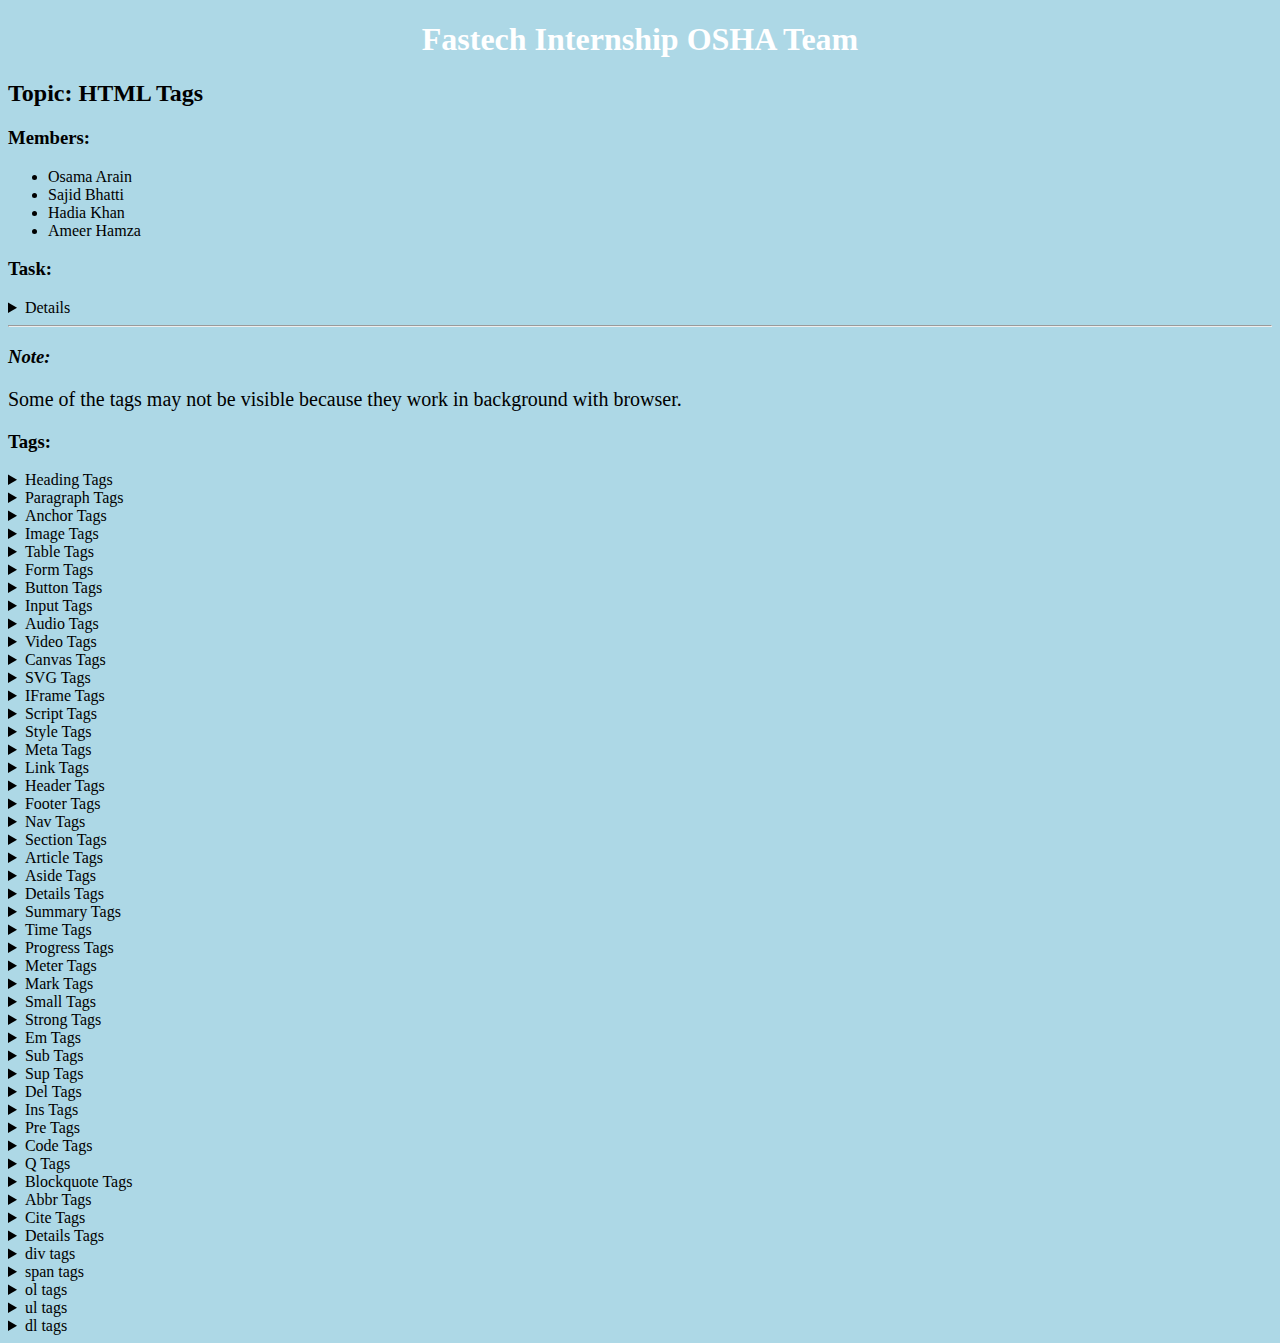
==== html/index.html @ 1fb29e38 "Html tags" ====
<!DOCTYPE html>
<html lang="en">
<head>
 <meta charset="UTF-8">
 <meta name="viewport" content="width=device-width, initial-scale=1.0">
 <title>Fastech Internship OSHA Team</title>
</head>
<body>
  <h1>Fastech Internship OSHA Team</h1>
  <h2>Topic: HTML Tags</h2>
  <h3>Members:</h3>
  <ul>
    <li>Osama Arain</li>
    <li>Sajid Bhatti</li>
    <li>Hadia Khan</li>
    <li>Ameer Hamza</li>
  </ul>
  <h3>Task:</h3>
  <details>Task is to explore diffent html tags used for different purposes. These are the basic elements of semeantic web. </details>
  <hr />
  <h3><em>Note:</em></h3>
  <p>Some of the tags may not be visible because they work in background with browser.</p>
  <h3>Tags:</h3>

  <details>
    <summary>Heading Tags</summary>
    <h1>Heading 1</h1>
    <h2>Heading 2</h2>
    <h3>Heading 3</h3>
    <h4>Heading 4</h4>
    <h5>Heading 5</h5>
    <h6>Heading 6</h6>
  </details>
  <details>
    <summary>Paragraph Tags</summary>
    <p>Paragraph 1</p>
  </details>
  <details>
    <summary>Anchor Tags</summary>
    <a href="https://www.google.com">Google</a>
  </details>
  <details>
    <summary>Image Tags</summary>
    <img src="https://www.google.com/images/branding/googlelogo/1x/googlelogo_color_272x92dp.png" alt="Google Logo">
  </details>
  <details>
    <summary>Table Tags</summary>
    <table>
      <thead>
        <tr>
          <th>Heading 1</th>
          <th>Heading 2</th>
        </tr>
      </thead>
      <tbody>
        <tr>
          <td>Row 1 Col 1</td>
          <td>Row 1 Col 2</td>
        </tr>
        <tr>
          <td>Row 2 Col 1</td>
          <td>Row 2 Col 2</td>
        </tr>
      </tbody>
    </table>
  </details>
  <details>
    <summary>Form Tags</summary>
    <form action="https://www.google.com/search" method="GET">
      <input type="text" name="q" placeholder="Search Google">
      <input type="submit" value="Search">
    </form>
  </details>
  <details>
    <summary>Button Tags</summary>
    <button>Button</button>
  </details>
  <details>
    <summary>Input Tags</summary>
    <input type="text" placeholder="Text">
    <input type="password" placeholder="Password">
    <input type="email" placeholder="Email">
    <input type="number" placeholder="Number">
    <input type="date" placeholder="Date">
    <input type="time" placeholder="Time">
    <input type="color" placeholder="Color">
    <input type="range" placeholder="Range">
    <input type="file" placeholder="File">
    <input type="checkbox" placeholder="Checkbox">
    <input type="radio" placeholder="Radio">
    <input type="submit" placeholder="Submit">
    <input type="reset" placeholder="Reset">
  </details>
  <details>
    <summary>Audio Tags</summary>
    <audio controls>
      <source src="https://www.w3schools.com/html/horse.ogg" type="audio/ogg">
      <source src="https://www.w3schools.com/html/horse.mp3" type="audio/mpeg">
      Your browser does not support the audio element.
    </audio>
  </details>
  <details>
    <summary>Video Tags</summary>
    <video width="320" height="240" controls>
      <source src="https://www.w3schools.com/html/mov_bbb.mp4" type="video/mp4">
      <source src="https://www.w3schools.com/html/mov_bbb.ogg" type="video/ogg">
      Your browser does not support the video tag.
    </video>
  </details>
  <details>
    <summary>Canvas Tags</summary>
    <canvas id="myCanvas" width="200" height="100" style="border:1px solid #000000;">
      Your browser does not support the HTML canvas tag.
    </canvas>
    <script>
      var c = document.getElementById("myCanvas");
      var ctx = c.getContext("2d");
      ctx.font = "30px Arial";
      ctx.fillText("Hello World",10,50);
    </script>
  </details>
  <details>
    <summary>SVG Tags</summary>
    <svg width="100" height="100">
      <circle cx="50" cy="50" r="40" stroke="green" stroke-width="4" fill="yellow" />
    </svg>
  </details>
  <details>
    <summary>IFrame Tags</summary>
    <iframe src="https://www.w3schools.com" title="W3Schools Free Online Web Tutorials"></iframe>
  </details>
  <details>
    <summary>Script Tags</summary>
    <script>
      alert("Hello World");
    </script>
  </details>
  <details>
    <summary>Style Tags</summary>
    <style>
      body {
        background-color: lightblue;
      }
      h1 {
        color: white;
        text-align: center;
      }
      p {
        font-family: verdana;
        font-size: 20px;
      }
    </style>
  </details>
  <details>
    <summary>Meta Tags</summary>
    <meta name="description" content="Free Web tutorials">
    <meta name="keywords" content="HTML, CSS, JavaScript">
    <meta name="author" content="John Doe">
    <meta name="viewport" content="width=device-width, initial-scale=1.0">
  </details>
  <details>
    <summary>Link Tags</summary>
    <link rel="stylesheet" href="styles.css">
  </details>
  <details>
    <summary>Header Tags</summary>
    <header>
      <h1>Header 1</h1>
      <h2>Header 2</h2>
      <h3>Header 3</h3>
      <h4>Header 4</h4>
      <h5>Header 5</h5>
      <h6>Header 6</h6>
    </header>
  </details>
  <details>
    <summary>Footer Tags</summary>
    <footer>
      <h1>Footer 1</h1>
      <h2>Footer 2</h2>
      <h3>Footer 3</h3>
      <h4>Footer 4</h4>
      <h5>Footer 5</h5>
      <h6>Footer 6</h6>
    </footer>
  </details>
  <details>
    <summary>Nav Tags</summary>
    <nav>
      <a href="#">Link 1</a>
      <a href="#">Link 2</a>
      <a href="#">Link 3</a>
      <a href="#">Link 4</a>
    </nav>
  </details>
  <details>
    <summary>Section Tags</summary>
    <section>
      <h1>Section 1</h1>
      <h2>Section 2</h2>
      <h3>Section 3</h3>
      <h4>Section 4</h4>
      <h5>Section 5</h5>
      <h6>Section 6</h6>
    </section>
  </details>
  <details>
    <summary>Article Tags</summary>
    <article>
      <h1>Article 1</h1>
      <h2>Article 2</h2>
      <h3>Article 3</h3>
      <h4>Article 4</h4>
      <h5>Article 5</h5>
      <h6>Article 6</h6>
    </article>
  </details>
  <details>
    <summary>Aside Tags</summary>
    <aside>
      <h1>Aside 1</h1>
      <h2>Aside 2</h2>
      <h3>Aside 3</h3>
      <h4>Aside 4</h4>
      <h5>Aside 5</h5>
      <h6>Aside 6</h6>
    </aside>
  </details>
  <details>
    <summary>Details Tags</summary>
    <details>
      <summary>Details 1</summary>
      <p>Details 1</p>
    </details>
    <details>
      <summary>Details 2</summary>
      <p>Details 2</p>
    </details>
    <details>
      <summary>Details 3</summary>
      <p>Details 3</p>
    </details>
    <details>
      <summary>Details 4</summary>
      <p>Details 4</p>
    </details>
    <details>
      <summary>Details 5</summary>
      <p>Details 5</p>
    </details>
    <details>
      <summary>Details 6</summary>
      <p>Details 6</p>
    </details>
  </details>
  <details>
    <summary>Summary Tags</summary>
    <details>
      <summary>Summary 1</summary>
      <p>Summary 1</p>
    </details>
    <details>
      <summary>Summary 2</summary>
      <p>Summary 2</p>
    </details>
    <details>
      <summary>Summary 3</summary>
      <p>Summary 3</p>
    </details>
    <details>
      <summary>Summary 4</summary>
      <p>Summary 4</p>
    </details>
    <details>
      <summary>Summary 5</summary>
      <p>Summary 5</p>
    </details>
    <details>
      <summary>Summary 6</summary>
      <p>Summary 6</p>
    </details>
  </details>
  <details>
    <summary>Time Tags</summary>
    <p>Time: <time>10:00</time></p>
  </details>
  <details>
    <summary>Progress Tags</summary>
    <progress value="22" max="100"></progress>
  </details>
  <details>
    <summary>Meter Tags</summary>
    <meter value="2" min="0" max="10">2 out of 10</meter>
  </details>
  <details>
    <summary>Mark Tags</summary>
    <p>Marked: <mark>Marked</mark></p>
  </details>
  <details>
    <summary>Small Tags</summary>
    <p>Small: <small>Small</small></p>
  </details>
  <details>
    <summary>Strong Tags</summary>
    <p>Strong: <strong>Strong</strong></p>
  </details>
  <details>
    <summary>Em Tags</summary>
    <p>Emphasized: <em>Emphasized</em></p>
  </details>
  <details>
    <summary>Sub Tags</summary>
    <p>Subscript: H<sub>2</sub>O</p>
  </details>
  <details>
    <summary>Sup Tags</summary>
    <p>Superscript: X<sup>2</sup></p>
  </details>
  <details>
    <summary>Del Tags</summary>
    <p>Deleted: <del>Deleted</del></p>
  </details>
  <details>
    <summary>Ins Tags</summary>
    <p>Inserted: <ins>Inserted</ins></p>
  </details>
  <details>
    <summary>Pre Tags</summary>
    <pre>
      Preformatted
      Text
    </pre>
  </details>
  <details>
    <summary>Code Tags</summary>
    <code>
      Code
    </code>
  </details>
  <details>
    <summary>Q Tags</summary>
    <p>Quoted: <q>Quoted</q></p>
  </details>
  <details>
    <summary>Blockquote Tags</summary>
    <blockquote>
      Blockquote
    </blockquote>
  </details>
  <details>
    <summary>Abbr Tags</summary>
    <p>The <abbr title="World Health Organization">WHO</abbr> was founded in 1948.</p>
  </details>
  <details>
    <summary>Cite Tags</summary>
    <p><cite>The Scream</cite> by Edvard Munch. Painted in 1893.</p>
  </details>
  <details>
    <summary>Details Tags</summary>
    <details>
      <summary>Details 1</summary>
      <p>Details 1</p>
    </details>
    <details>
      <summary>Details 2</summary>
      <p>Details 2</p>
    </details>
    <details>
      <summary>Details 3</summary>
      <p>Details 3</p>
    </details>
    <details>
      <summary>Details 4</summary>
      <p>Details 4</p>
    </details>
    <details>
      <summary>Details 5</summary>
      <p>Details 5</p>
    </details>
    <details>
      <summary>Details 6</summary>
      <p>Details 6</p>
    </details>
  </details>
  <details>
   <summary>div tags </summary>
   <div>div 1</div>
   <div>div 2</div>
   <div>div 3</div>
   <div>div 4</div>
  </details>
  </details>
  <details>
   <summary>span tags </summary>
   <span>span 1</span>
   <span>span 2</span>
   <span>span 3</span>
   <span>span 4</span>
  </details>
  <details>
   <summary>ol tags </summary>
   <ol>
    <li>ol 1</li>
    <li>ol 2</li>
    <li>ol 3</li>
    <li>ol 4</li>
   </ol>
  </details>
  <details>
   <summary>ul tags </summary>
   <ul>
    <li>ul 1</li>
    <li>ul 2</li>
    <li>ul 3</li>
    <li>ul 4</li>
   </ul>
  </details>
  <details>
   <summary>dl tags </summary>
   <dl>
    <dt>dl 1</dt>
    <dd>dl 1</dd>
    <dt>dl 2</dt>
    <dd>dl 2</dd>
    <dt>dl 3</dt>
    <dd>dl 3</dd>
    <dt>dl 4</dt>
    <dd>dl 4</dd>
   </dl>
  </details>
 

</body>
</html>
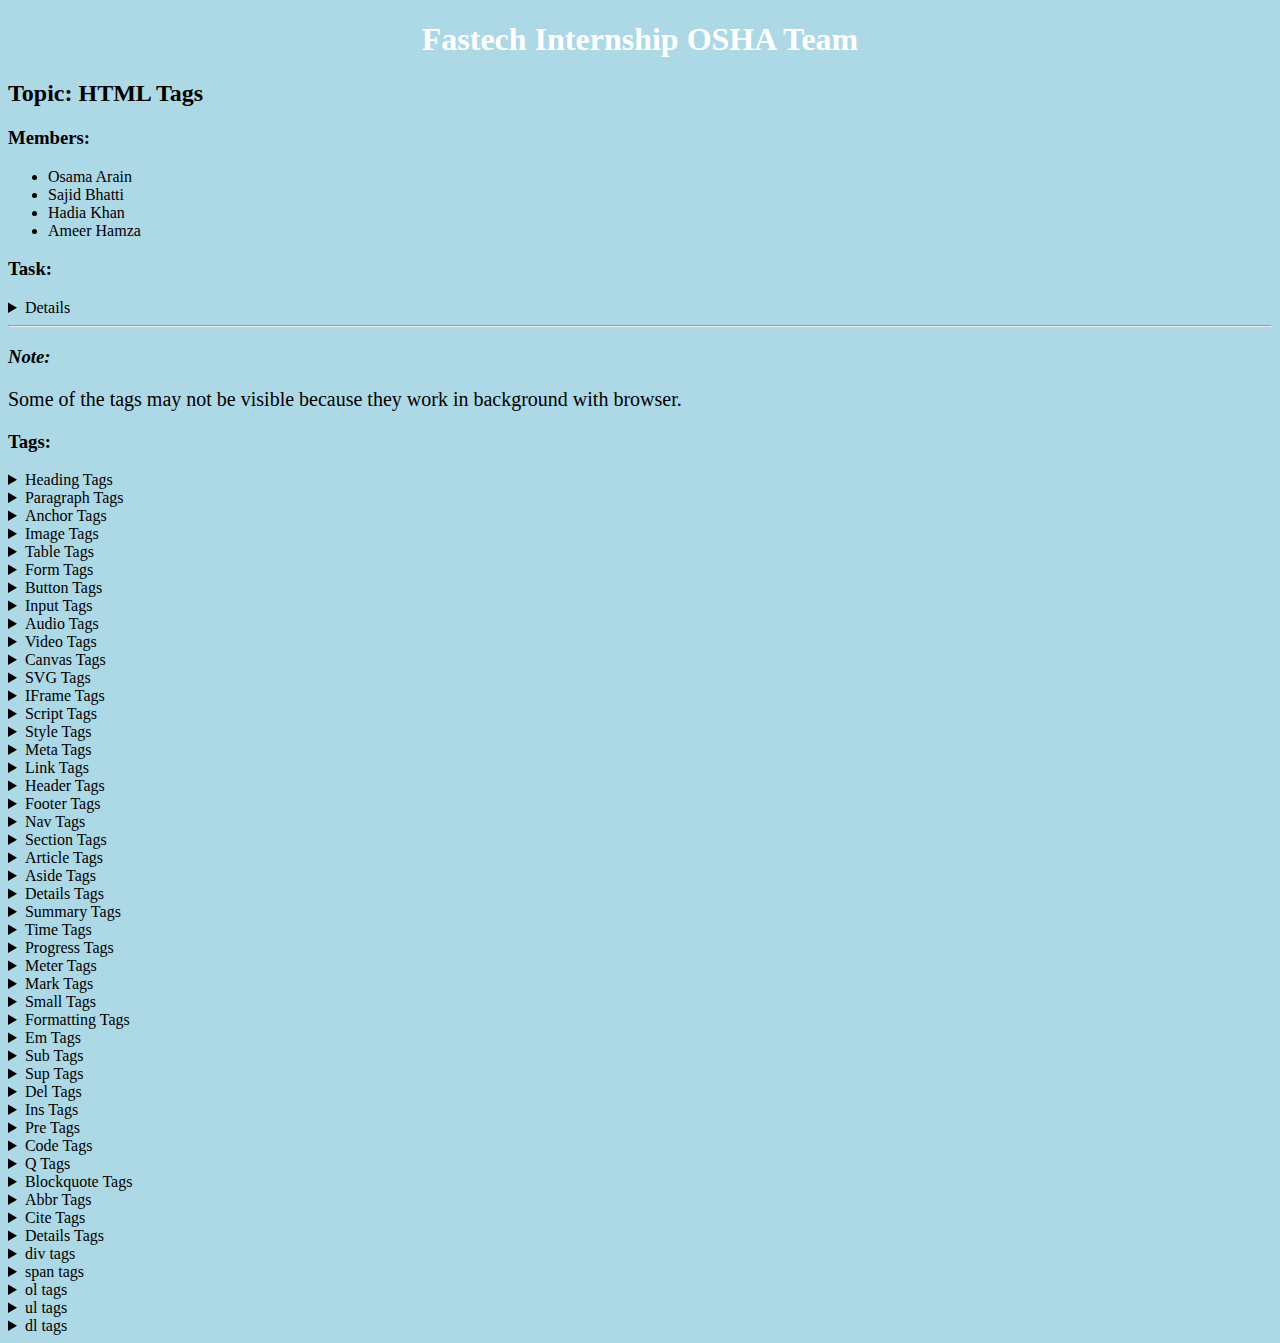
==== commit efccd904: "Add the formatting tags of HTML" ====
--- a/html/index.html
+++ b/html/index.html
@@ -127,7 +127,7 @@
   </details>
   <details>
     <summary>IFrame Tags</summary>
-    <iframe src="https://www.w3schools.com" title="W3Schools Free Online Web Tutorials"></iframe>
+    <iframe src="https://www.google.com" title="Google search engine"></iframe>
   </details>
   <details>
     <summary>Script Tags</summary>
@@ -301,8 +301,11 @@
     <p>Small: <small>Small</small></p>
   </details>
   <details>
-    <summary>Strong Tags</summary>
+    <summary>Formatting Tags</summary>
+    <p>Bold to text: <b>Bold</b></p>
+    <p>Make text an italic <i>Italic Text</i></p>
     <p>Strong: <strong>Strong</strong></p>
+    <p>Underline text: <u>Underline word</u></p>
   </details>
   <details>
     <summary>Em Tags</summary>
